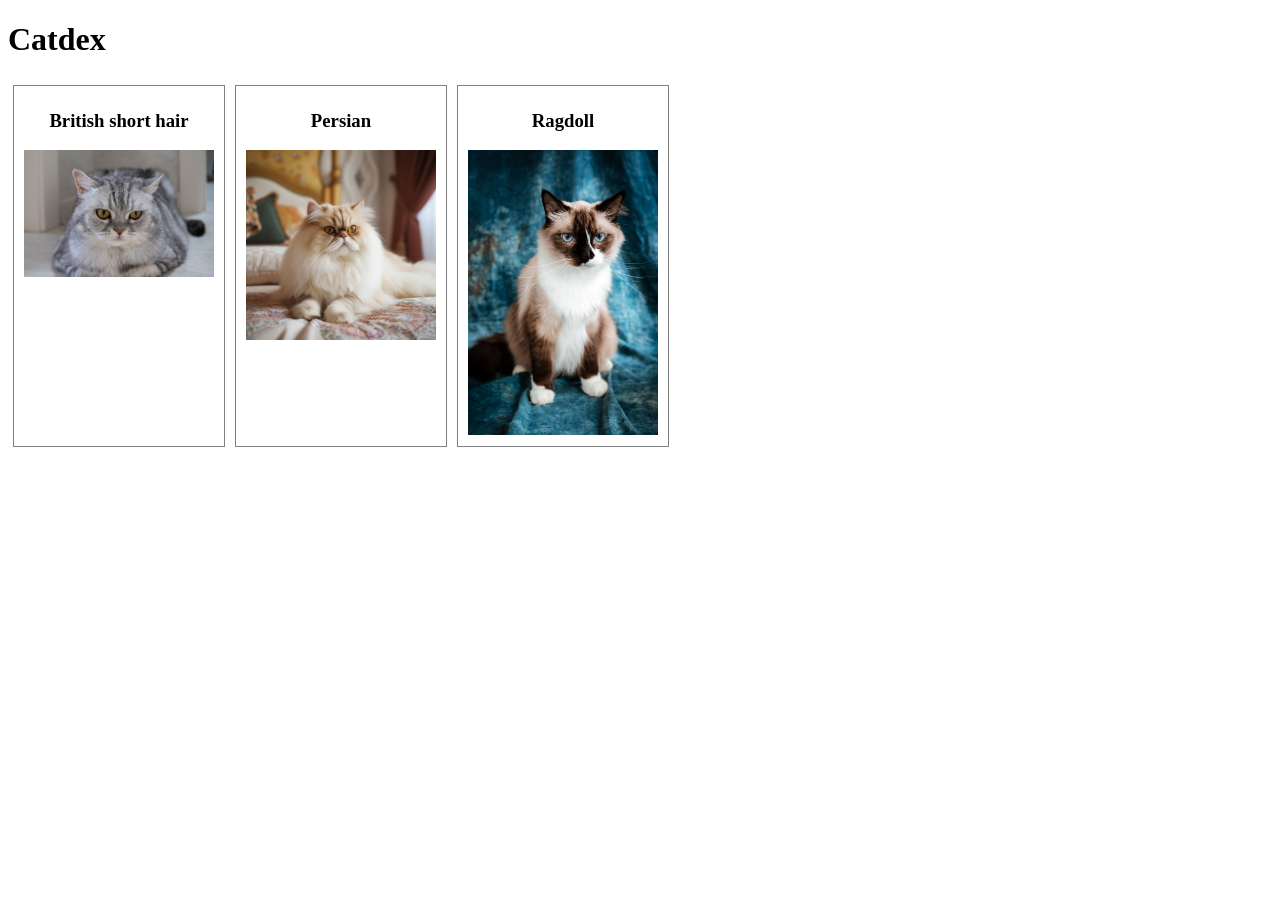
==== static/index.html @ 040528f7 "Add project: simple API returning static files" ====
<!DOCTYPE html>
<html>

<head>
  <meta charset="UTF-8" />
  <title>Catdex</title>
  <link rel="stylesheet" href="/static/css/index.css" type="text/css" />
</head>

<body>
  <h1>Catdex</h1>
  <section class="cats">
    <article class="cat">
      <h3>British short hair</h3>
      <img src="/image/british-short-hair.jpg" />
    </article>
    <article class="cat">
      <h3>Persian</h3>
      <img src="/image/persian.jpg" />
    </article>
    <article class="cat">
      <h3>Ragdoll</h3>
      <img src="/image/ragdoll.jpg" />
    </article>
  </section>
</body>

</html>
---- static/css/index.css ----
.cats {
  display: flex;
}

.cat {
  border: 1px solid grey;
  min-width: 200px;
  min-height: 350px;
  margin: 5px;
  padding: 5px;
  text-align: center;
}

.cat > img {
  width: 190px;
}
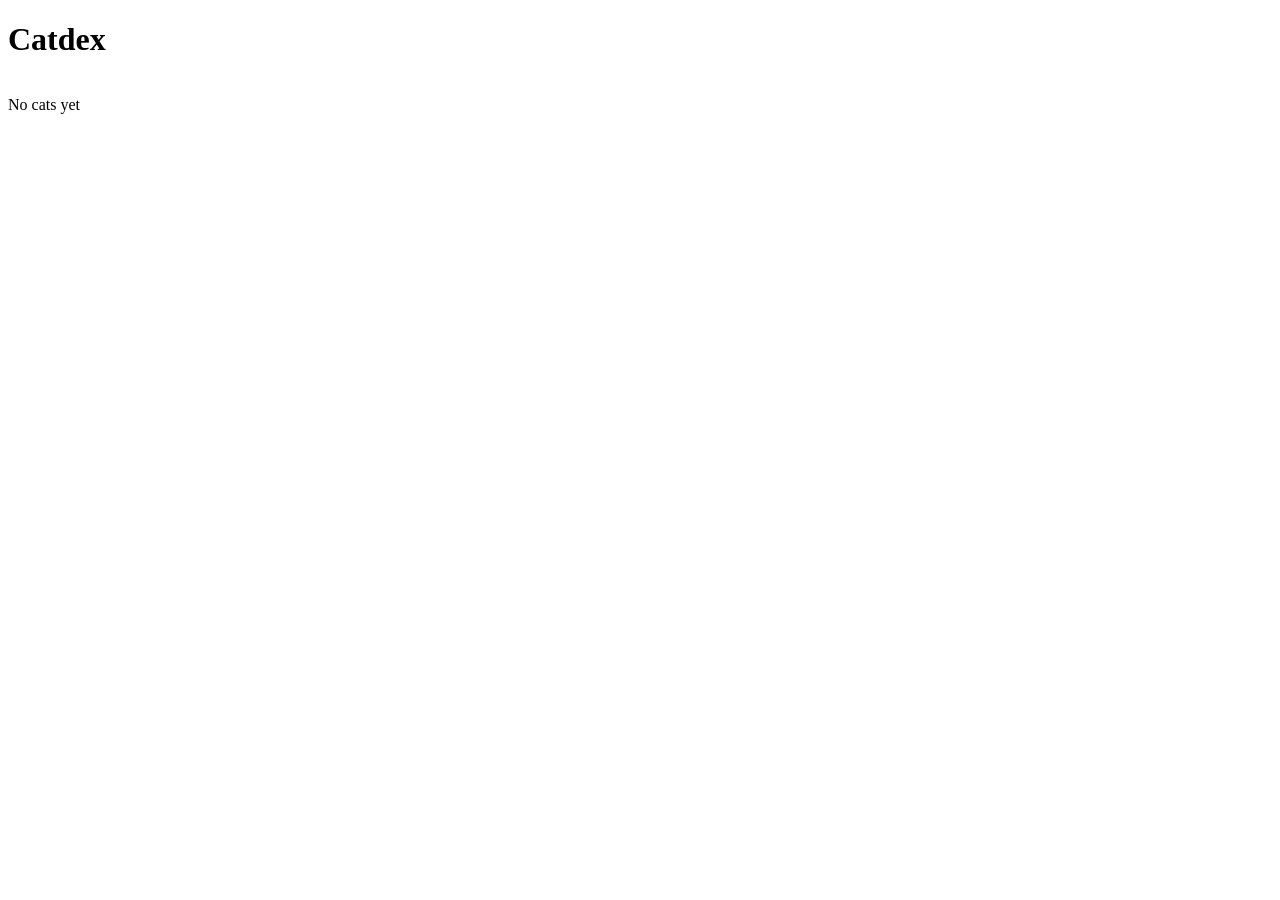
==== commit 21a1be86: "Converting the cats list to a REST API and consuming the data on the frontend" ====
--- a/static/index.html
+++ b/static/index.html
@@ -9,20 +9,35 @@
 
 <body>
   <h1>Catdex</h1>
-  <section class="cats">
-    <article class="cat">
-      <h3>British short hair</h3>
-      <img src="/image/british-short-hair.jpg" />
-    </article>
-    <article class="cat">
-      <h3>Persian</h3>
-      <img src="/image/persian.jpg" />
-    </article>
-    <article class="cat">
-      <h3>Ragdoll</h3>
-      <img src="/image/ragdoll.jpg" />
-    </article>
+  <section class="cats" id="cats">
+    <p>No cats yet</p>
   </section>
+
+  <script charset="utf-8">
+    document.addEventListener("DOMContentLoaded", () => {
+      fetch('/api/cats')
+        .then((response) => response.json())
+        .then((cats) => {
+          // Clear the "No cats yet"
+          document.getElementById("cats").innerText = ""
+          for (cat of cats) {
+            const catElement = document.createElement("article")
+            catElement.classList.add("cat")
+            const catTitle = document.createElement("h3")
+            const catLink = document.createElement("a")
+            catLink.innerText = cat.name
+            catLink.href = `/static/cat.html?id=${cat.id}`
+            const catImage = document.createElement("img")
+            catImage.src = cat.image_path
+            catTitle.appendChild(catLink)
+            catElement.appendChild(catTitle)
+            catElement.appendChild(catImage)
+            document.getElementById("cats")
+              .appendChild(catElement)
+          }
+        })
+    })
+  </script>
 </body>
 
 </html>
